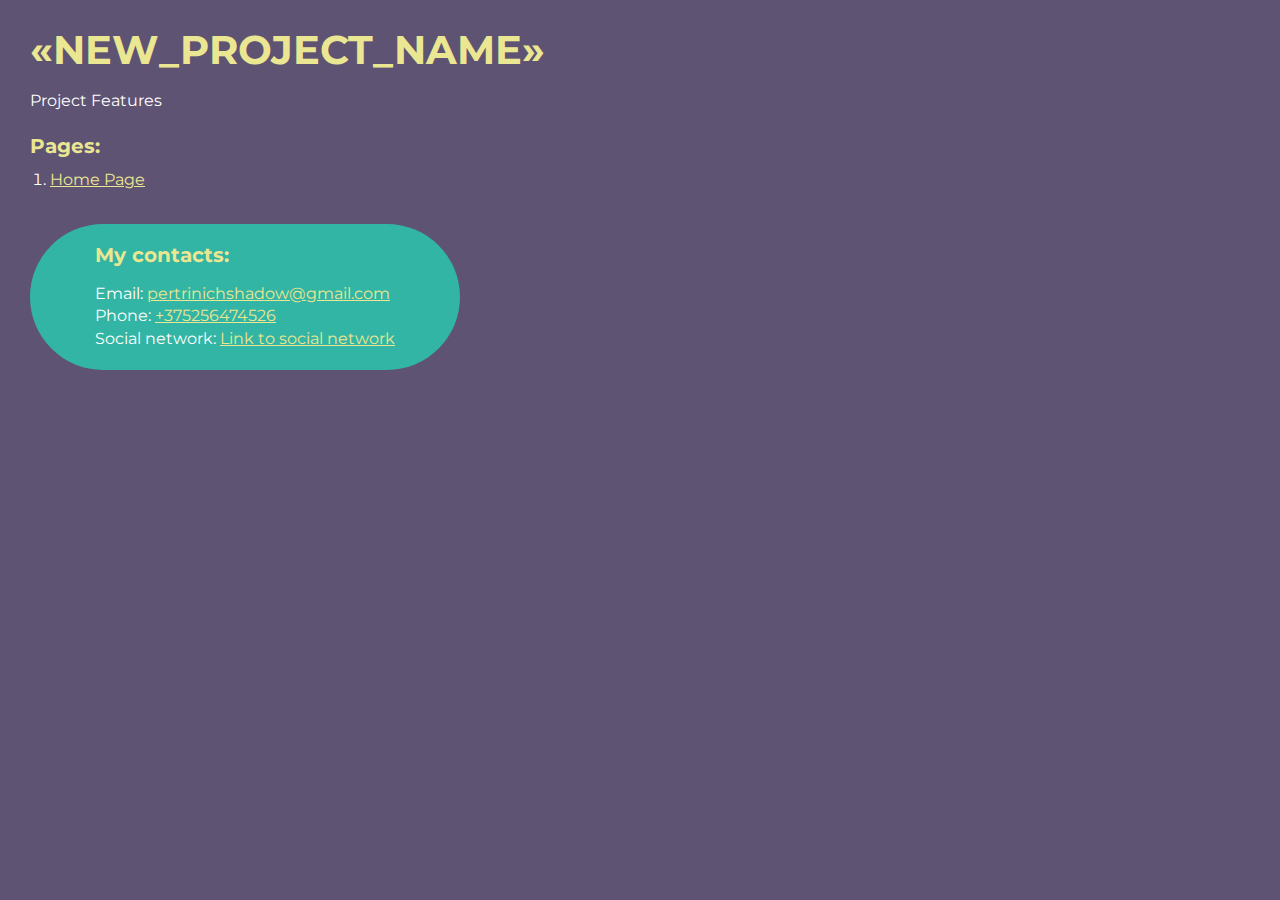
==== src/index.html @ dfd3126c "installed packages \ cleared files \ started fixing" ====
<!DOCTYPE html>
<html>
    <head>
        <meta charset="UTF-8" />
        <meta name="viewport" content="width=device-width, initial-scale=1.0" />
        <title>Верстка «NEW_PROJECT_NAME»</title>
    </head>
    <body>
        <div class="rootpage">
            <h1>«NEW_PROJECT_NAME»</h1>
            <div class="rootpage__info">Project Features</div>
            <h2>Pages:</h2>
            <ol class="rootpage__list">
                <li><a target="_blank" href="home.html">Home Page</a></li>
            </ol>
            <div class="rootpage__contacts">
                <h2>My contacts:</h2>
                <p>Email: <a href="mailto:pertrinichshadow@gmail.com">pertrinichshadow@gmail.com</a></p>
                <p>Phone: <a href="tel:375256474526">+375256474526</a></p>
                <p>Social network: <a href="">Link to social network</a></p>
            </div>
        </div>
    </body>
    <style>
        @charset "UTF-8";
        @import url("https://fonts.googleapis.com/css?family=Montserrat:regular,700&display=swap");
        *,
        *::before,
        *::after {
            padding: 0px;
            margin: 0px;
            border: 0px;
            box-sizing: border-box;
        }
        html,
        body {
            height: 100%;
            margin: 0;
            padding: 0;
            min-width: 320px;
            width: 100%;
            color: #fff;
            background-color: #5e5373;
        }
        body {
            font-family: Montserrat;
            font-size: 100%;
            line-height: 1;
            font-size: 1rem;
        }
        a {
            text-decoration: underline;
            color: #ebe691;
        }
        a:visited {
            text-decoration: underline;
            color: #aaa768;
        }
        a:hover {
            text-decoration: none;
        }
        ul li {
            list-style: none;
        }
        img {
            vertical-align: top;
        }
        .wrapper {
            width: 100%;
            min-height: 100%;
            overflow: hidden;
        }
        .rootpage {
            padding: 30px;
            display: flex;
            flex-direction: column;
            align-items: flex-start;
        }
        @media (max-width: 767px) {
            .rootpage {
                padding: 30px 15px;
            }
        }
        h1 {
            color: #ebe691;
            font-size: 2.5rem;
            margin: 0px 0px 1.25rem 0px;
        }
        @media (max-width: 767px) {
            h1 {
                font-size: 1.85rem;
                margin: 0px 0px 1.25rem 0px;
            }
        }
        h2 {
            color: #ebe691;
            font-size: 1.25rem;
            margin: 0px 0px 1rem 0px;
        }
        @media (max-width: 767px) {
            h2 {
                font-size: 1.125rem;
                margin: 0px 0px 1rem 0px;
            }
        }
        .rootpage__info {
            line-height: 140%;
            margin: 0px 0px 1.5rem 0px;
        }

        .rootpage__list {
            margin: 0px 0px 2.25rem 1.25rem;
        }
        .rootpage__list li:not(:last-child) {
            margin: 0px 0px 15px 0px;
        }
        .rootpage__contacts,
        .rootpage__tnx {
            border-radius: 200px;
            padding: 20px 65px;
            line-height: 140%;
        }
        @media (max-width: 767px) {
            .rootpage__contacts,
            .rootpage__tnx {
                border-radius: 40px;
                padding: 20px;
            }
        }
        .rootpage__contacts {
            background: #32b5a4;
        }
        .rootpage__contacts a {
            color: #ebe691;
        }
    </style>
</html>
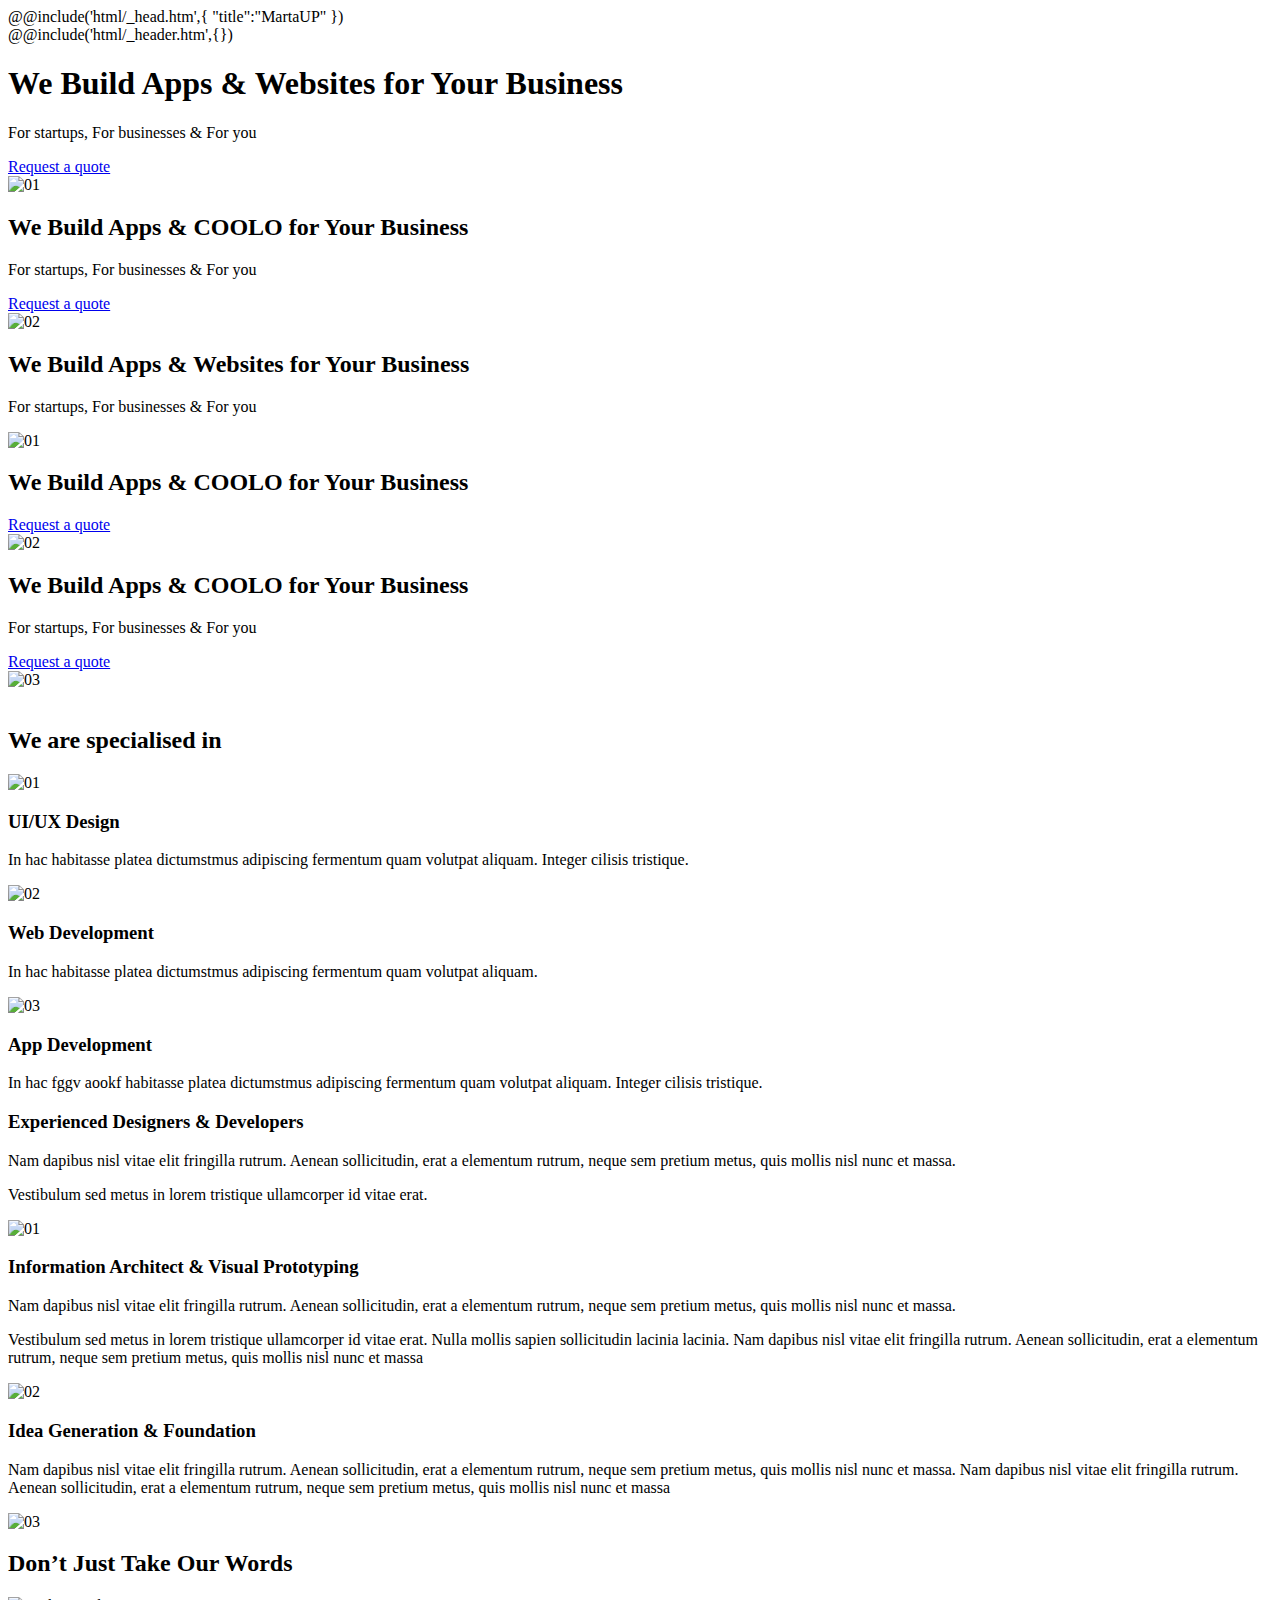
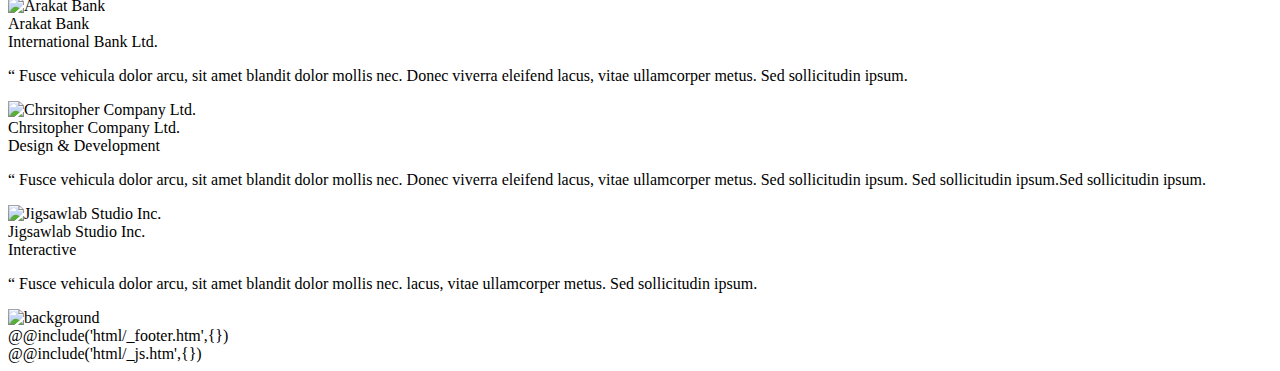
==== commit e7e6d30a: "firebase deploy" ====
--- a/src/index.html
+++ b/src/index.html
@@ -1,137 +1,256 @@
 <!DOCTYPE html>
-<html>
-    <head>
-        <meta charset="UTF-8" />
-        <meta name="viewport" content="width=device-width, initial-scale=1.0" />
-        <title>Верстка «NEW_PROJECT_NAME»</title>
-    </head>
+<html lang="en">
+    @@include('html/_head.htm',{ "title":"MartaUP" })
+
     <body>
-        <div class="rootpage">
-            <h1>«NEW_PROJECT_NAME»</h1>
-            <div class="rootpage__info">Project Features</div>
-            <h2>Pages:</h2>
-            <ol class="rootpage__list">
-                <li><a target="_blank" href="home.html">Home Page</a></li>
-            </ol>
-            <div class="rootpage__contacts">
-                <h2>My contacts:</h2>
-                <p>Email: <a href="mailto:pertrinichshadow@gmail.com">pertrinichshadow@gmail.com</a></p>
-                <p>Phone: <a href="tel:375256474526">+375256474526</a></p>
-                <p>Social network: <a href="">Link to social network</a></p>
-            </div>
+        <div class="wrapper">
+            @@include('html/_header.htm',{})
+            <main class="page">
+                <section class="page__home home">
+                    <div class="home__content">
+                        <div class="home__container">
+                            <div class="home__slider swiper">
+                                <div class="home__wrapper swiper-wrapper">
+                                    <div class="home__slide swiper-slide slide-home">
+                                        <div class="slide-home__info">
+                                            <h1 class="slide-home__title">
+                                                We Build Apps & Websites for Your Business
+                                            </h1>
+                                            <p class="slide-home__subtitle">
+                                                For startups, For businesses & For you
+                                            </p>
+                                            <a href="#" class="slide-home__btn btn">Request a quote</a>
+                                        </div>
+                                        <div class="slide-home__image">
+                                            <img src="@img/home/01.svg" alt="01" />
+                                        </div>
+                                    </div>
+                                    <div class="home__slide swiper-slide slide-home">
+                                        <div class="slide-home__info">
+                                            <h2 class="slide-home__title">
+                                                We Build Apps & COOLO for Your Business
+                                            </h2>
+                                            <p class="slide-home__subtitle">
+                                                For startups, For businesses & For you
+                                            </p>
+                                            <a href="#" class="slide-home__btn btn">Request a quote</a>
+                                        </div>
+                                        <div class="slide-home__image">
+                                            <img src="@img/home/02.svg" alt="02" />
+                                        </div>
+                                    </div>
+                                    <div class="home__slide swiper-slide slide-home">
+                                        <div class="home__slide slide-home">
+                                            <div class="slide-home__info">
+                                                <h2 class="slide-home__title">
+                                                    We Build Apps & Websites for Your Business
+                                                </h2>
+                                                <p class="slide-home__subtitle">
+                                                    For startups, For businesses & For you
+                                                </p>
+                                            </div>
+                                            <div class="slide-home__image">
+                                                <img src="@img/home/01.svg" alt="01" />
+                                            </div>
+                                        </div>
+                                    </div>
+                                    <div class="home__slide swiper-slide slide-home">
+                                        <div class="home__slide slide-home">
+                                            <div class="slide-home__info">
+                                                <h2 class="slide-home__title">
+                                                    We Build Apps & COOLO for Your Business
+                                                </h2>
+                                                <a href="#" class="slide-home__btn btn">Request a quote</a>
+                                            </div>
+                                            <div class="slide-home__image">
+                                                <img src="@img/home/02.svg" alt="02" />
+                                            </div>
+                                        </div>
+                                    </div>
+                                    <div class="home__slide swiper-slide slide-home">
+                                        <div class="slide-home__info">
+                                            <h2 class="slide-home__title">
+                                                We Build Apps & COOLO for Your Business
+                                            </h2>
+                                            <p class="slide-home__subtitle">
+                                                For startups, For businesses & For you
+                                            </p>
+                                            <a href="#" class="slide-home__btn btn">Request a quote</a>
+                                        </div>
+                                        <div class="slide-home__image">
+                                            <img src="@img/home/03.svg" alt="03" />
+                                        </div>
+                                    </div>
+                                </div>
+                            </div>
+                            <div class="home__pagination"></div>
+                        </div>
+                        <div class="home__bg">
+                            <img src="@img/bg01.png" alt="" />
+                        </div>
+                    </div>
+                </section>
+
+                <section class="page__special special">
+                    <div class="special__container">
+                        <h2 class="special__title title">We are specialised in</h2>
+                        <div class="special__content">
+                            <div class="special__column column-special">
+                                <div class="column-special__body">
+                                    <div class="column-special__image">
+                                        <img src="@img/special/01.svg" alt="01" />
+                                    </div>
+                                    <h3 class="column-special__title">UI/UX Design</h3>
+                                    <p class="column-special__text">
+                                        In hac habitasse platea dictumstmus adipiscing fermentum quam volutpat
+                                        aliquam. Integer cilisis tristique.
+                                    </p>
+                                </div>
+                            </div>
+                            <div class="special__column column-special">
+                                <div class="column-special__body">
+                                    <div class="column-special__image">
+                                        <img src="@img/special/02.svg" alt="02" />
+                                    </div>
+                                    <h3 class="column-special__title">Web Development</h3>
+                                    <p class="column-special__text">
+                                        In hac habitasse platea dictumstmus adipiscing fermentum quam volutpat
+                                        aliquam.
+                                    </p>
+                                </div>
+                            </div>
+                            <div class="special__column column-special">
+                                <div class="column-special__body">
+                                    <div class="column-special__image">
+                                        <img src="@img/special/03.svg" alt="03" />
+                                    </div>
+                                    <h3 class="column-special__title">App Development</h3>
+                                    <p class="column-special__text">
+                                        In hac fggv aookf habitasse platea dictumstmus adipiscing fermentum
+                                        quam volutpat aliquam. Integer cilisis tristique.
+                                    </p>
+                                </div>
+                            </div>
+                        </div>
+                    </div>
+                </section>
+
+                <section class="page__content content">
+                    <div class="content__container">
+                        <div class="content__row content__row_1">
+                            <div class="content__info">
+                                <h3 class="content__title title">Experienced Designers & Developers</h3>
+                                <p class="content__text">
+                                    Nam dapibus nisl vitae elit fringilla rutrum. Aenean sollicitudin, erat a
+                                    elementum rutrum, neque sem pretium metus, quis mollis nisl nunc et massa.
+                                </p>
+                                <p class="content__text">
+                                    Vestibulum sed metus in lorem tristique ullamcorper id vitae erat.
+                                </p>
+                            </div>
+                            <div class="content__image">
+                                <img src="@img/content/01.svg" alt="01" />
+                            </div>
+                        </div>
+                        <div class="content__row content__row_2">
+                            <div class="content__info">
+                                <h3 class="content__title title">
+                                    Information Architect & Visual Prototyping
+                                </h3>
+                                <p class="content__text">
+                                    Nam dapibus nisl vitae elit fringilla rutrum. Aenean sollicitudin, erat a
+                                    elementum rutrum, neque sem pretium metus, quis mollis nisl nunc et massa.
+                                </p>
+                                <p class="content__text">
+                                    Vestibulum sed metus in lorem tristique ullamcorper id vitae erat. Nulla
+                                    mollis sapien sollicitudin lacinia lacinia. Nam dapibus nisl vitae elit
+                                    fringilla rutrum. Aenean sollicitudin, erat a elementum rutrum, neque sem
+                                    pretium metus, quis mollis nisl nunc et massa
+                                </p>
+                            </div>
+                            <div class="content__image">
+                                <img src="@img/content/02.svg" alt="02" />
+                            </div>
+                        </div>
+                        <div class="content__row content__row_3">
+                            <div class="content__info">
+                                <h3 class="content__title title">Idea Generation & Foundation</h3>
+                                <p class="content__text">
+                                    Nam dapibus nisl vitae elit fringilla rutrum. Aenean sollicitudin, erat a
+                                    elementum rutrum, neque sem pretium metus, quis mollis nisl nunc et massa.
+                                    Nam dapibus nisl vitae elit fringilla rutrum. Aenean sollicitudin, erat a
+                                    elementum rutrum, neque sem pretium metus, quis mollis nisl nunc et massa
+                                </p>
+                            </div>
+                            <div class="content__image">
+                                <img src="@img/content/03.svg" alt="03" />
+                            </div>
+                        </div>
+                    </div>
+                </section>
+
+                <section class="page__testimonial testimonial">
+                    <div class="testimonial__container">
+                        <h2 class="testimonial__title title">Don’t Just Take Our Words</h2>
+                        <div class="testimonial__row">
+                            <article class="testimonial__body body-testimonial">
+                                <div class="body-testimonial__top">
+                                    <div class="body-testimonial__avatar-ibg">
+                                        <img src="@img/avatar/01.png" alt="Arakat Bank" />
+                                    </div>
+                                    <div class="body-testimonial__info">
+                                        <div class="body-testimonial__name">Arakat Bank</div>
+                                        <div class="body-testimonial__company">International Bank Ltd.</div>
+                                    </div>
+                                </div>
+                                <p class="body-testimonial__text">
+                                    <span>“</span>
+                                    Fusce vehicula dolor arcu, sit amet blandit dolor mollis nec. Donec
+                                    viverra eleifend lacus, vitae ullamcorper metus. Sed sollicitudin ipsum.
+                                </p>
+                            </article>
+                            <article class="testimonial__body body-testimonial">
+                                <div class="body-testimonial__top">
+                                    <div class="body-testimonial__avatar-ibg">
+                                        <img src="@img/avatar/02.png" alt="Chrsitopher Company Ltd." />
+                                    </div>
+                                    <div class="body-testimonial__info">
+                                        <div class="body-testimonial__name">Chrsitopher Company Ltd.</div>
+                                        <div class="body-testimonial__company">Design & Development</div>
+                                    </div>
+                                </div>
+                                <p class="body-testimonial__text">
+                                    <span>“</span>
+                                    Fusce vehicula dolor arcu, sit amet blandit dolor mollis nec. Donec
+                                    viverra eleifend lacus, vitae ullamcorper metus. Sed sollicitudin ipsum.
+                                    Sed sollicitudin ipsum.Sed sollicitudin ipsum.
+                                </p>
+                            </article>
+                            <article class="testimonial__body body-testimonial">
+                                <div class="body-testimonial__top">
+                                    <div class="body-testimonial__avatar-ibg">
+                                        <img src="@img/avatar/03.png" alt="Jigsawlab Studio Inc." />
+                                    </div>
+                                    <div class="body-testimonial__info">
+                                        <div class="body-testimonial__name">Jigsawlab Studio Inc.</div>
+                                        <div class="body-testimonial__company">Interactive</div>
+                                    </div>
+                                </div>
+                                <p class="body-testimonial__text">
+                                    <span>“</span>
+                                    Fusce vehicula dolor arcu, sit amet blandit dolor mollis nec. lacus, vitae
+                                    ullamcorper metus. Sed sollicitudin ipsum.
+                                </p>
+                            </article>
+                        </div>
+                    </div>
+                    <div class="testimonial__bg-ibg">
+                        <img src="@img/bg02.jpg" alt="background" />
+                    </div>
+                </section>
+            </main>
+            @@include('html/_footer.htm',{})
         </div>
+        @@include('html/_js.htm',{})
     </body>
-    <style>
-        @charset "UTF-8";
-        @import url("https://fonts.googleapis.com/css?family=Montserrat:regular,700&display=swap");
-        *,
-        *::before,
-        *::after {
-            padding: 0px;
-            margin: 0px;
-            border: 0px;
-            box-sizing: border-box;
-        }
-        html,
-        body {
-            height: 100%;
-            margin: 0;
-            padding: 0;
-            min-width: 320px;
-            width: 100%;
-            color: #fff;
-            background-color: #5e5373;
-        }
-        body {
-            font-family: Montserrat;
-            font-size: 100%;
-            line-height: 1;
-            font-size: 1rem;
-        }
-        a {
-            text-decoration: underline;
-            color: #ebe691;
-        }
-        a:visited {
-            text-decoration: underline;
-            color: #aaa768;
-        }
-        a:hover {
-            text-decoration: none;
-        }
-        ul li {
-            list-style: none;
-        }
-        img {
-            vertical-align: top;
-        }
-        .wrapper {
-            width: 100%;
-            min-height: 100%;
-            overflow: hidden;
-        }
-        .rootpage {
-            padding: 30px;
-            display: flex;
-            flex-direction: column;
-            align-items: flex-start;
-        }
-        @media (max-width: 767px) {
-            .rootpage {
-                padding: 30px 15px;
-            }
-        }
-        h1 {
-            color: #ebe691;
-            font-size: 2.5rem;
-            margin: 0px 0px 1.25rem 0px;
-        }
-        @media (max-width: 767px) {
-            h1 {
-                font-size: 1.85rem;
-                margin: 0px 0px 1.25rem 0px;
-            }
-        }
-        h2 {
-            color: #ebe691;
-            font-size: 1.25rem;
-            margin: 0px 0px 1rem 0px;
-        }
-        @media (max-width: 767px) {
-            h2 {
-                font-size: 1.125rem;
-                margin: 0px 0px 1rem 0px;
-            }
-        }
-        .rootpage__info {
-            line-height: 140%;
-            margin: 0px 0px 1.5rem 0px;
-        }
-
-        .rootpage__list {
-            margin: 0px 0px 2.25rem 1.25rem;
-        }
-        .rootpage__list li:not(:last-child) {
-            margin: 0px 0px 15px 0px;
-        }
-        .rootpage__contacts,
-        .rootpage__tnx {
-            border-radius: 200px;
-            padding: 20px 65px;
-            line-height: 140%;
-        }
-        @media (max-width: 767px) {
-            .rootpage__contacts,
-            .rootpage__tnx {
-                border-radius: 40px;
-                padding: 20px;
-            }
-        }
-        .rootpage__contacts {
-            background: #32b5a4;
-        }
-        .rootpage__contacts a {
-            color: #ebe691;
-        }
-    </style>
 </html>
